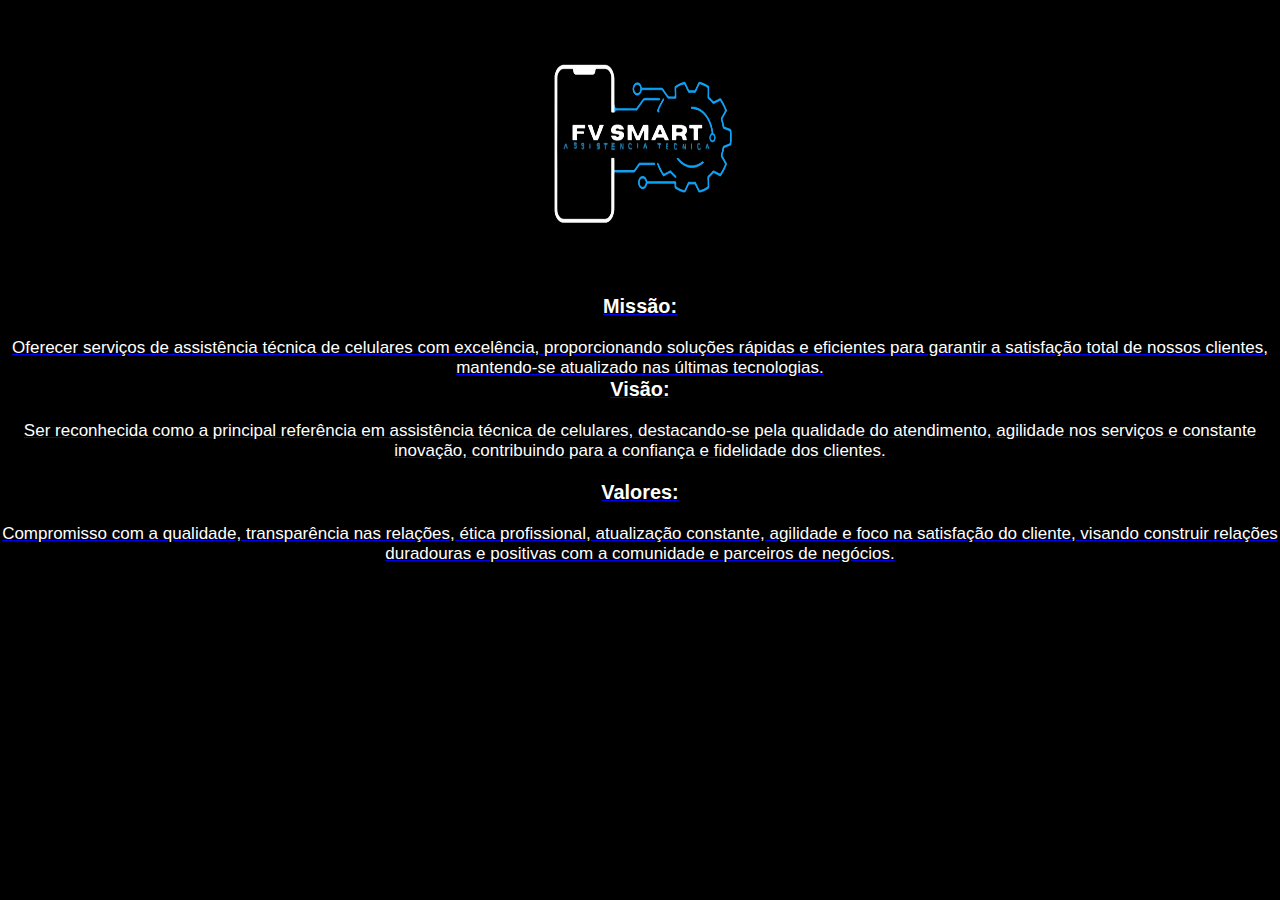
==== prin.html @ dfaa340d "Add files via upload" ====
<!DOCTYPE html>
<html lang="pt-br">
    <head>
        <meta charset="UTF-8">
        <meta name="viewport" content="width=device-width, initial-scale=1.0">
        <meta name="description" content="A melhor padaria da região!">
        <title> Fv SMART</title>
        <link rel="stylesheet" href="prin.css">
    </head>
    <link rel="stylesheet" href="https://cdnjs.cloudflare.com/ajax/libs/font-awesome/6.2.1/css/all.min.css" integrity="sha512-MV7K8+y+gLIBoVD59lQIYicR65iaqukzvf/nwasF0nqhPay5w/9lJmVM2hMDcnK1OnMGCdVK+iQrJ7lzPJQd1w==" crossorigin="anonymous" referrerpolicy="no-referrer" />
    <link rel="stylesheet" href="https://fontawesome.com/icons/envelopes-bulk?f=classic&s=solid" integrity="sha512-MV7K8+y+gLIBoVD59lQIYicR65iaqukzvf/nwasF0nqhPay5w/9lJmVM2hMDcnK1OnMGCdVK+iQrJ7lzPJQd1w==" crossorigin="anonymous" referrerpolicy="no-referrer" />
    <body>

        <div class="header">
            <a href="index.html"><img src="imagem/logo_n.png" alt="logo" class="logo">
           
        </div>

        <div id="sobre">
            
            <section>
                      <h3>Missão: </h3><br>
                    <label> Oferecer serviços de assistência técnica de celulares com excelência, proporcionando soluções rápidas e eficientes para garantir a satisfação total de nossos clientes, mantendo-se atualizado nas últimas tecnologias.</label><br>

                    <h3>Visão:</h3><br>
                    <p>Ser reconhecida como a principal referência em assistência técnica de celulares, destacando-se pela qualidade do atendimento, agilidade nos serviços e constante inovação, contribuindo para a confiança e fidelidade dos clientes.</p><br>

                    <h3>Valores:</h3><br>
                    <p> Compromisso com a qualidade, transparência nas relações, ética profissional, atualização constante, agilidade e foco na satisfação do cliente, visando construir relações duradouras e positivas com a comunidade e parceiros de negócios.</p>
                    <br>
                  </div>
                  </div>
---- prin.css ----
* {
    padding: 0;
    margin: 0;
   
 }

body {
    margin: 0;
    background-color: #000000;
    font-family: Montserrat, "Open Sans", Helvetica, Arial, sans-serif;

}
@media (max-width: 600px){
    .body{
      max-width: 300px;
    }
}


div{
    
    margin: 20px auto;
    font-size: 17px;
    text-align: center;
    /* border: solid; */
    color: #fff;
    font-family: Montserrat, "Open Sans", Helvetica, Arial, sans-serif;
}

@media (max-width: 600px){
    div{
      max-width: 300px;
    }
}
.sobre{
    font-size: 30px;
    font-weight: normal;
    margin: 10px 10px 15px 10px;
    color: rgb(255, 255, 255);
    font-family: Montserrat, "Open Sans", Helvetica, Arial, sans-serif;

}
.header img{
    width: 300px;
    
}
.logo{
   
    height: 250px;
    width: 400px;
    ;}
    @media (max-width: 600px){
      .logo{
        height: 250px;
        width: 600px;
      }
 }
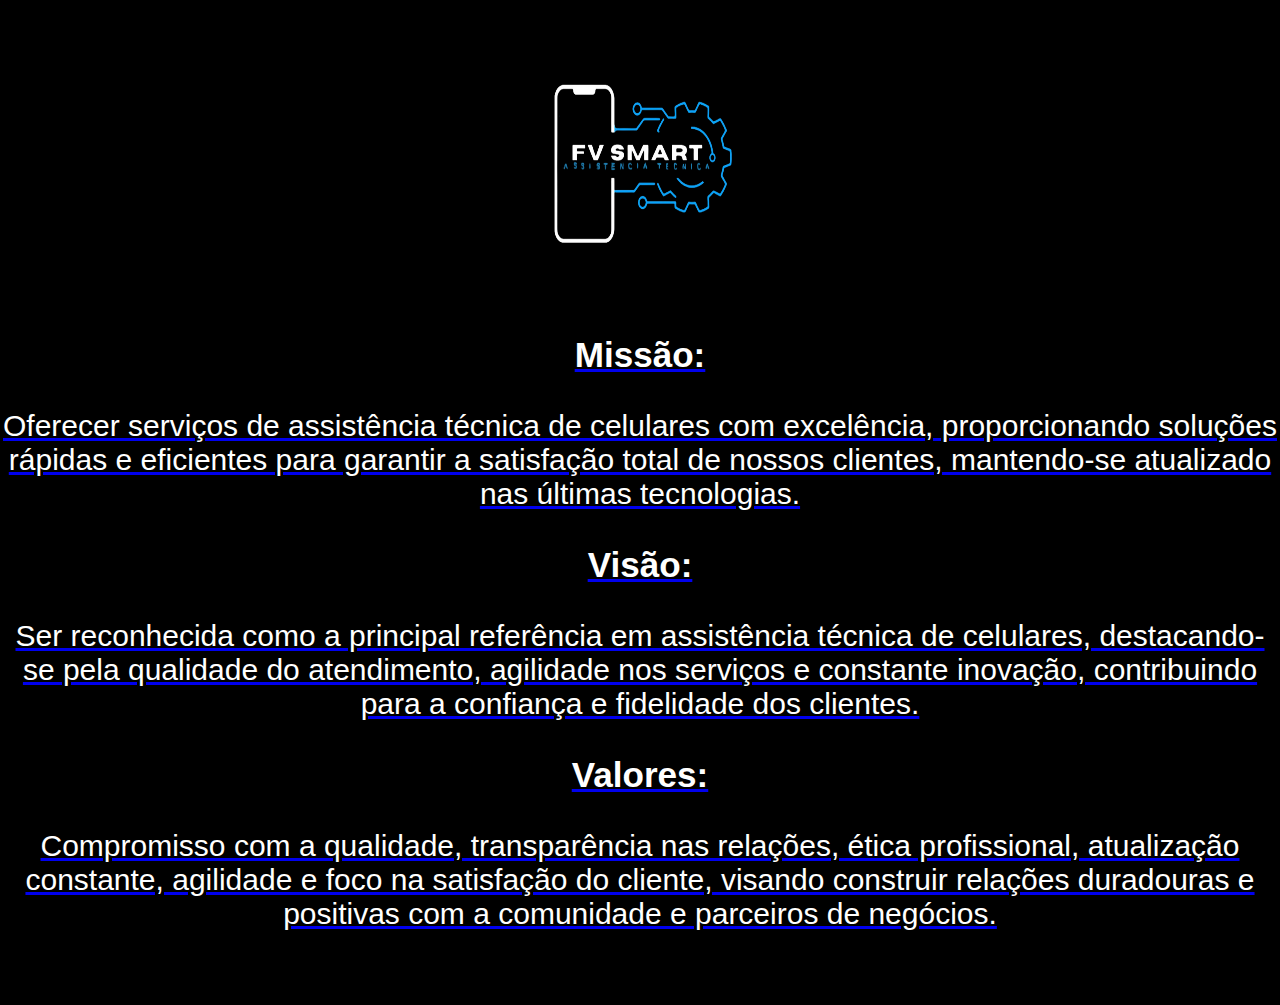
==== commit e1160607: "Update prin.html" ====
--- a/prin.html
+++ b/prin.html
@@ -16,11 +16,11 @@
            
         </div>
 
-        <div id="sobre">
+        <div class="sobre">
             
             <section>
                       <h3>Missão: </h3><br>
-                    <label> Oferecer serviços de assistência técnica de celulares com excelência, proporcionando soluções rápidas e eficientes para garantir a satisfação total de nossos clientes, mantendo-se atualizado nas últimas tecnologias.</label><br>
+                    <label> Oferecer serviços de assistência técnica de celulares com excelência, proporcionando soluções rápidas e eficientes para garantir a satisfação total de nossos clientes, mantendo-se atualizado nas últimas tecnologias.</label><br><br>
 
                     <h3>Visão:</h3><br>
                     <p>Ser reconhecida como a principal referência em assistência técnica de celulares, destacando-se pela qualidade do atendimento, agilidade nos serviços e constante inovação, contribuindo para a confiança e fidelidade dos clientes.</p><br>
@@ -32,4 +32,4 @@
                   </div>
 
 
-          +          
--- a/prin.css
+++ b/prin.css
@@ -19,8 +19,8 @@
 
 div{
     
-    margin: 20px auto;
-    font-size: 17px;
+    margin: 40px auto;
+    font-size: 20px;
     text-align: center;
     /* border: solid; */
     color: #fff;
@@ -30,12 +30,12 @@
 @media (max-width: 600px){
     div{
       max-width: 300px;
+      align-items: center;
     }
 }
 .sobre{
     font-size: 30px;
     font-weight: normal;
-    margin: 10px 10px 15px 10px;
     color: rgb(255, 255, 255);
     font-family: Montserrat, "Open Sans", Helvetica, Arial, sans-serif;
 
@@ -55,4 +55,10 @@
         width: 600px;
       }
  }
- 
+ @media (max-width: 600px){
+  .answer{
+    max-width: 300px;
+    align-items: center;
+  }
+
+}
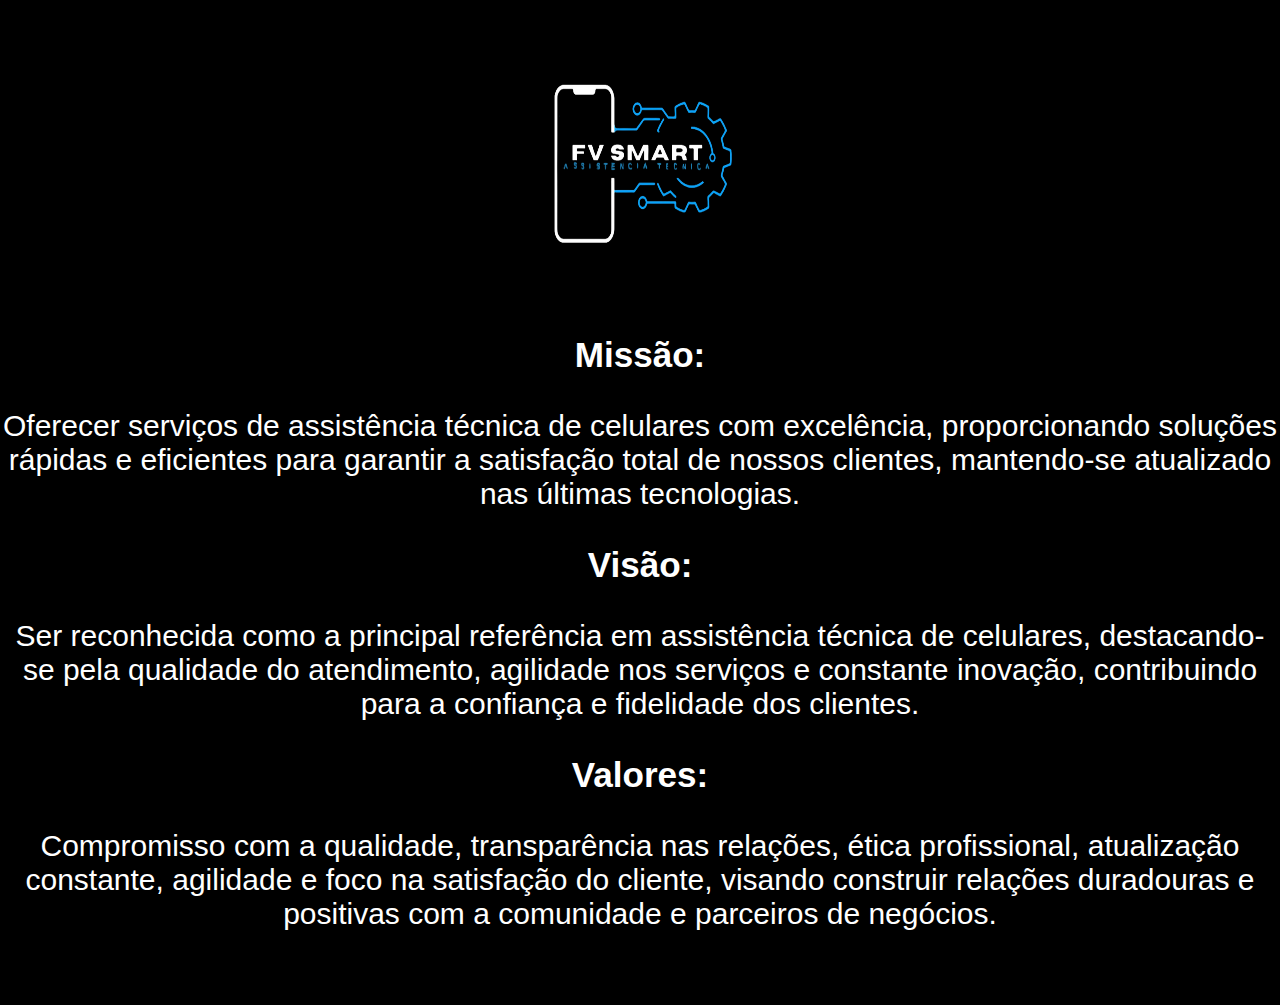
==== commit 2477df03: "Update prin.html" ====
--- a/prin.html
+++ b/prin.html
@@ -19,14 +19,14 @@
         <div class="sobre">
             
             <section>
-                      <h3>Missão: </h3><br>
-                    <label> Oferecer serviços de assistência técnica de celulares com excelência, proporcionando soluções rápidas e eficientes para garantir a satisfação total de nossos clientes, mantendo-se atualizado nas últimas tecnologias.</label><br><br>
+                <a><h3>Missão: </h3><br></a>
+                    <a> Oferecer serviços de assistência técnica de celulares com excelência, proporcionando soluções rápidas e eficientes para garantir a satisfação total de nossos clientes, mantendo-se atualizado nas últimas tecnologias.</label><br><br></a>
 
                     <h3>Visão:</h3><br>
-                    <p>Ser reconhecida como a principal referência em assistência técnica de celulares, destacando-se pela qualidade do atendimento, agilidade nos serviços e constante inovação, contribuindo para a confiança e fidelidade dos clientes.</p><br>
+                    <a>Ser reconhecida como a principal referência em assistência técnica de celulares, destacando-se pela qualidade do atendimento, agilidade nos serviços e constante inovação, contribuindo para a confiança e fidelidade dos clientes.</p><br></a>
 
                     <h3>Valores:</h3><br>
-                    <p> Compromisso com a qualidade, transparência nas relações, ética profissional, atualização constante, agilidade e foco na satisfação do cliente, visando construir relações duradouras e positivas com a comunidade e parceiros de negócios.</p>
+                    <a> Compromisso com a qualidade, transparência nas relações, ética profissional, atualização constante, agilidade e foco na satisfação do cliente, visando construir relações duradouras e positivas com a comunidade e parceiros de negócios.</p></a>
                     <br>
                   </div>
                   </div>
--- a/prin.css
+++ b/prin.css
@@ -20,7 +20,7 @@
 div{
     
     margin: 40px auto;
-    font-size: 20px;
+    font-size: 17px;
     text-align: center;
     /* border: solid; */
     color: #fff;
@@ -38,6 +38,7 @@
     font-weight: normal;
     color: rgb(255, 255, 255);
     font-family: Montserrat, "Open Sans", Helvetica, Arial, sans-serif;
+    text-decoration: none;
 
 }
 .header img{
